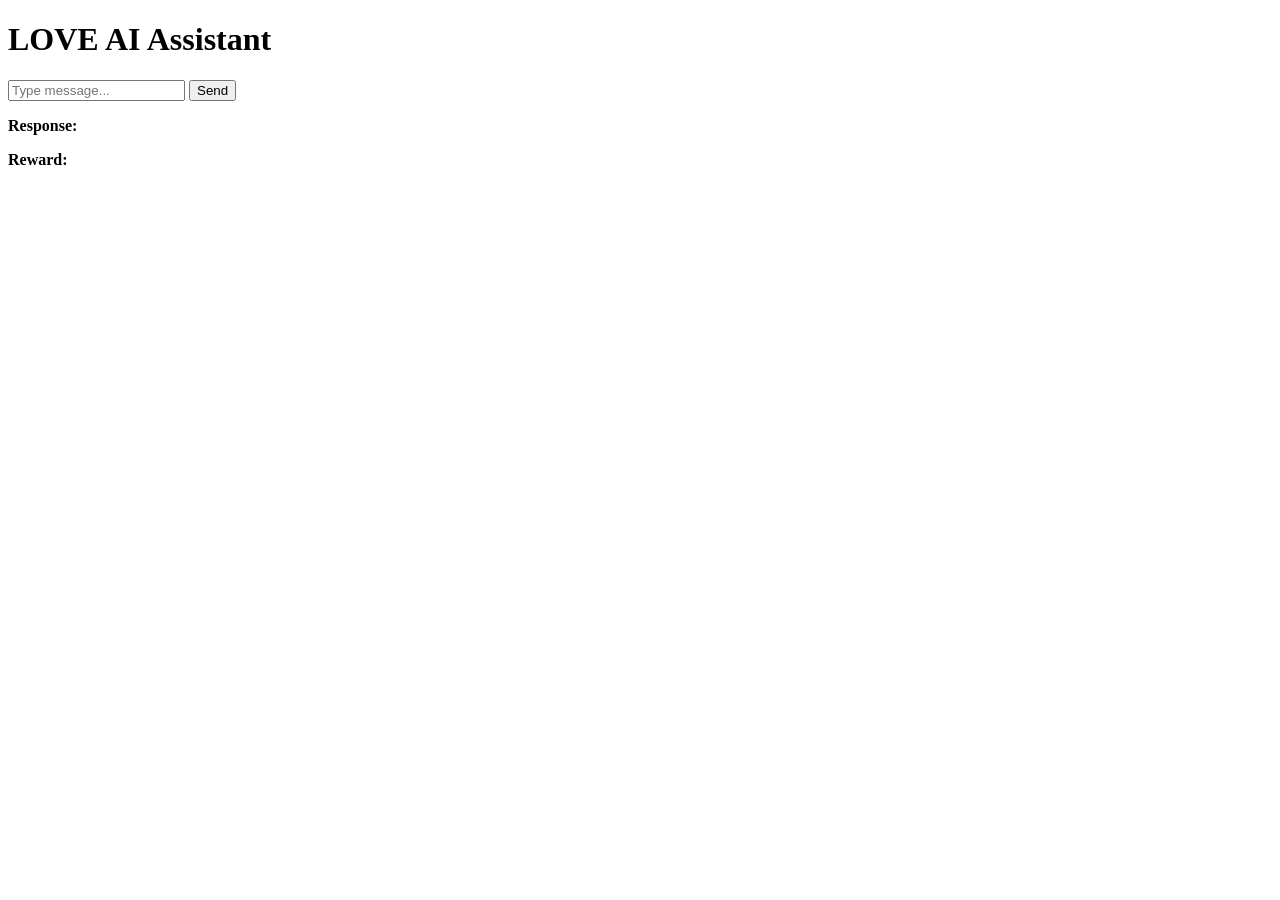
==== app/templates/index.html @ 78fb0951 "Final LOVE vH submission" ====
<!DOCTYPE html>
<html>
<head>
    <title>LOVE AI Assistant</title>
</head>
<body>

<h1>LOVE AI Assistant</h1>

<input type="text" id="message" placeholder="Type message..." />
<button onclick="sendMessage()">Send</button>

<p><b>Response:</b> <span id="response"></span></p>
<p><b>Reward:</b> <span id="reward"></span></p>

<script>
async function sendMessage() {
    const message = document.getElementById("message").value;

    const res = await fetch("/chat", {
        method: "POST",
        headers: {
            "Content-Type": "application/json"
        },
        body: JSON.stringify({ message: message })
    });

    const data = await res.json();

    document.getElementById("response").innerText = data.response;
    document.getElementById("reward").innerText = data.reward;
}
</script>

</body>
</html>
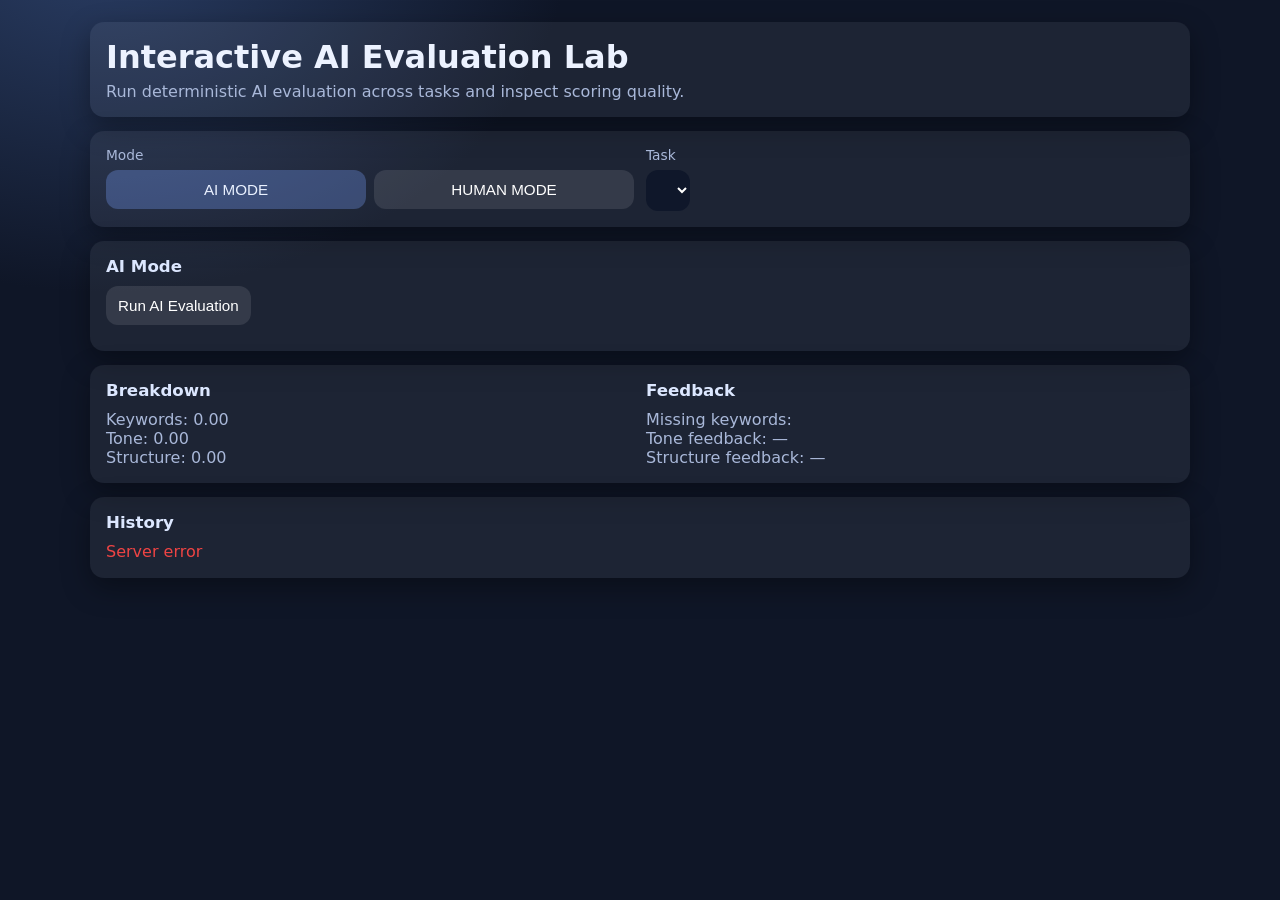
==== commit 19c3e312: "Fix API routes for deployment" ====
--- a/app/templates/index.html
+++ b/app/templates/index.html
@@ -1,36 +1,482 @@
 <!DOCTYPE html>
-<html>
+<html lang="en">
 <head>
-    <title>LOVE AI Assistant</title>
+    <meta charset="UTF-8" />
+    <meta name="viewport" content="width=device-width, initial-scale=1.0" />
+    <title>Interactive AI Evaluation Lab</title>
+    <style>
+        :root {
+            --bg-a: #0f1627;
+            --bg-b: #1a2539;
+            --card: rgba(255, 255, 255, 0.06);
+            --card-hover: rgba(255, 255, 255, 0.10);
+            --text: #ecf2ff;
+            --muted: #a9b8d9;
+            --accent: #7aa2ff;
+            --green: #22c55e;
+            --yellow: #f59e0b;
+            --red: #ef4444;
+            --shadow: 0 10px 28px rgba(0, 0, 0, 0.35);
+        }
+
+        * { box-sizing: border-box; }
+
+        body {
+            margin: 0;
+            min-height: 100vh;
+            font-family: Inter, system-ui, -apple-system, Segoe UI, Roboto, sans-serif;
+            color: var(--text);
+            background:
+                radial-gradient(900px 700px at 8% -8%, #2b3f67 0%, var(--bg-a) 52%),
+                linear-gradient(130deg, var(--bg-a), var(--bg-b));
+            padding: 22px;
+        }
+
+        .wrap { max-width: 1100px; margin: 0 auto; display: grid; gap: 14px; }
+
+        .card {
+            background: var(--card);
+            border-radius: 14px;
+            box-shadow: var(--shadow);
+            padding: 16px;
+            transition: transform .24s ease, box-shadow .24s ease, background .24s ease;
+        }
+        .card:hover {
+            transform: translateY(-2px);
+            box-shadow: 0 14px 34px rgba(0, 0, 0, 0.4);
+            background: var(--card-hover);
+        }
+
+        .title { margin: 0; font-size: 2rem; font-weight: 700; }
+        .subtitle { margin-top: 6px; color: var(--muted); }
+
+        .grid-2 { display: grid; grid-template-columns: 1fr 1fr; gap: 12px; }
+        @media (max-width: 900px) { .grid-2 { grid-template-columns: 1fr; } }
+
+        label { display: block; color: var(--muted); margin-bottom: 7px; font-size: .86rem; }
+        .mode-row { display: flex; gap: 8px; }
+
+        button, select, input {
+            border: 0;
+            border-radius: 12px;
+            padding: 11px 12px;
+            color: #ffffff;
+            background: rgba(255, 255, 255, 0.10);
+            font-size: .95rem;
+            transition: transform .22s ease, background .22s ease, opacity .22s ease;
+        }
+
+        select,
+        select option {
+            background: #0f172a;
+            color: #ffffff;
+        }
+
+        button, select, .scenario-card { cursor: pointer; }
+        input { cursor: text; }
+        button:disabled { cursor: not-allowed; opacity: .6; transform: none !important; }
+
+        button:hover, .mode-btn:hover {
+            transform: scale(1.02);
+            background: rgba(255, 255, 255, 0.16);
+        }
+
+        .mode-btn { flex: 1; }
+        .mode-btn.active {
+            background: rgba(122, 162, 255, 0.30);
+            color: #eaf1ff;
+        }
+
+        .section-head { margin: 0 0 10px; color: #dce7ff; font-size: 1.04rem; }
+        .helper { opacity: .6; font-size: .86rem; margin-top: 8px; }
+
+        .scenario-box {
+            margin-top: 8px;
+            background: rgba(15, 23, 42, 0.72);
+            border-radius: 12px;
+            padding: 11px;
+            line-height: 1.45;
+            color: #dbe6ff;
+        }
+
+        .scenario-grid {
+            margin-top: 10px;
+            display: grid;
+            grid-template-columns: repeat(auto-fill, minmax(260px, 1fr));
+            gap: 10px;
+        }
+
+        .scenario-card {
+            background: rgba(15, 23, 42, 0.72);
+            border-radius: 12px;
+            padding: 10px;
+            transition: transform .22s ease, box-shadow .22s ease;
+            animation: fadeIn .25s ease;
+        }
+        .scenario-card:hover {
+            transform: translateY(-2px);
+            box-shadow: 0 10px 22px rgba(0, 0, 0, 0.35);
+        }
+
+        .response-text {
+            margin-top: 6px;
+            line-height: 1.55;
+            min-height: 64px;
+            white-space: pre-wrap;
+        }
+
+        .meta-row {
+            margin-top: 8px;
+            display: flex;
+            justify-content: space-between;
+            align-items: center;
+            gap: 8px;
+            color: var(--muted);
+        }
+
+        .single-result {
+            background: rgba(15, 23, 42, 0.72);
+            border-radius: 12px;
+            padding: 12px;
+            line-height: 1.55;
+            animation: fadeIn .25s ease;
+        }
+
+        .muted { color: var(--muted); }
+        .list { margin: 0; padding-left: 18px; }
+
+        .history { max-height: 220px; overflow: auto; display: grid; gap: 8px; }
+        .history-item {
+            background: rgba(15, 23, 42, 0.72);
+            border-radius: 10px;
+            padding: 8px;
+            font-size: .92rem;
+            animation: fadeIn .24s ease;
+        }
+
+        .hidden { display: none !important; }
+        .error { color: var(--red); min-height: 20px; }
+
+        .loader { display: inline-flex; align-items: center; gap: 6px; color: var(--muted); }
+        .dot {
+            width: 6px;
+            height: 6px;
+            border-radius: 50%;
+            background: var(--accent);
+            animation: pulse 1s infinite ease-in-out;
+        }
+        .dot:nth-child(2) { animation-delay: .15s; }
+        .dot:nth-child(3) { animation-delay: .3s; }
+
+        @keyframes pulse {
+            0%, 100% { opacity: .25; transform: translateY(0); }
+            50% { opacity: 1; transform: translateY(-2px); }
+        }
+        @keyframes fadeIn {
+            from { opacity: 0; transform: translateY(4px); }
+            to { opacity: 1; transform: translateY(0); }
+        }
+    </style>
 </head>
 <body>
-
-<h1>LOVE AI Assistant</h1>
-
-<input type="text" id="message" placeholder="Type message..." />
-<button onclick="sendMessage()">Send</button>
-
-<p><b>Response:</b> <span id="response"></span></p>
-<p><b>Reward:</b> <span id="reward"></span></p>
-
-<script>
-async function sendMessage() {
-    const message = document.getElementById("message").value;
-
-    const res = await fetch("/chat", {
-        method: "POST",
-        headers: {
-            "Content-Type": "application/json"
-        },
-        body: JSON.stringify({ message: message })
-    });
-
-    const data = await res.json();
-
-    document.getElementById("response").innerText = data.response;
-    document.getElementById("reward").innerText = data.reward;
-}
-</script>
-
+    <div class="wrap">
+        <section class="card">
+            <h1 class="title">Interactive AI Evaluation Lab</h1>
+            <div class="subtitle">Run deterministic AI evaluation across tasks and inspect scoring quality.</div>
+        </section>
+
+        <section class="card grid-2">
+            <div>
+                <label>Mode</label>
+                <div class="mode-row">
+                    <button id="modeAi" class="mode-btn active" type="button">AI MODE</button>
+                    <button id="modeHuman" class="mode-btn" type="button">HUMAN MODE</button>
+                </div>
+            </div>
+            <div>
+                <label for="taskSelect">Task</label>
+                <select id="taskSelect"></select>
+            </div>
+        </section>
+
+        <section id="aiView" class="card">
+            <h3 class="section-head">AI Mode</h3>
+            <button id="runAiBtn" type="button">Run AI Evaluation</button>
+            <div id="aiLoading" class="loader hidden" style="margin-top:8px;">
+                <span>Evaluating...</span><span class="dot"></span><span class="dot"></span><span class="dot"></span>
+            </div>
+            <div id="aiResults" class="scenario-grid"></div>
+        </section>
+
+        <section id="humanView" class="card hidden">
+            <h3 class="section-head">Human Mode</h3>
+            <div id="scenarioBox" class="scenario-box">Task context: —</div>
+            <label for="humanInput" style="margin-top:10px;">Describe your situation</label>
+            <input id="humanInput" type="text" placeholder="Describe your situation..." />
+            <div id="hintText" class="helper">Provide enough detail for a strong AI response.</div>
+            <button id="submitHumanBtn" type="button" style="margin-top:10px;">Generate AI Response</button>
+            <div id="humanLoading" class="loader hidden" style="margin-top:8px;">
+                <span>Evaluating...</span><span class="dot"></span><span class="dot"></span><span class="dot"></span>
+            </div>
+        </section>
+
+        <section id="resultPanel" class="card hidden">
+            <h3 class="section-head">AI Result</h3>
+            <div id="aiResponse" class="single-result"></div>
+            <div class="muted" style="margin-top:10px;">Score: <span id="aiScore">0.00</span></div>
+        </section>
+
+        <section class="card grid-2">
+            <div>
+                <h3 class="section-head">Breakdown</h3>
+                <div class="muted">Keywords: <span id="kwScore">0.00</span></div>
+                <div class="muted">Tone: <span id="toneScore">0.00</span></div>
+                <div class="muted">Structure: <span id="structureScore">0.00</span></div>
+            </div>
+            <div>
+                <h3 class="section-head">Feedback</h3>
+                <div class="muted">Missing keywords:</div>
+                <ul id="missingKeywords" class="list"></ul>
+                <div class="muted">Tone feedback: <span id="toneFeedback">—</span></div>
+                <div class="muted">Structure feedback: <span id="structureFeedback">—</span></div>
+            </div>
+        </section>
+
+        <section class="card">
+            <h3 class="section-head">History</h3>
+            <div id="history" class="history"></div>
+            <div id="errorBox" class="error"></div>
+        </section>
+    </div>
+
+    <script>
+        const modeAiBtn = document.getElementById("modeAi");
+        const modeHumanBtn = document.getElementById("modeHuman");
+        const taskSelect = document.getElementById("taskSelect");
+
+        const aiView = document.getElementById("aiView");
+        const humanView = document.getElementById("humanView");
+        const resultPanel = document.getElementById("resultPanel");
+
+        const runAiBtn = document.getElementById("runAiBtn");
+        const aiLoading = document.getElementById("aiLoading");
+        const aiResults = document.getElementById("aiResults");
+
+        const scenarioBox = document.getElementById("scenarioBox");
+        const humanInput = document.getElementById("humanInput");
+        const hintText = document.getElementById("hintText");
+        const submitHumanBtn = document.getElementById("submitHumanBtn");
+        const humanLoading = document.getElementById("humanLoading");
+
+        const aiResponse = document.getElementById("aiResponse");
+        const aiScore = document.getElementById("aiScore");
+
+        const kwScore = document.getElementById("kwScore");
+        const toneScore = document.getElementById("toneScore");
+        const structureScore = document.getElementById("structureScore");
+        const missingKeywords = document.getElementById("missingKeywords");
+        const toneFeedback = document.getElementById("toneFeedback");
+        const structureFeedback = document.getElementById("structureFeedback");
+
+        const history = document.getElementById("history");
+        const errorBox = document.getElementById("errorBox");
+
+        let mode = "ai";
+        let taskMap = {};
+
+        const HINTS = {
+            emotional_support: "Use emotional context and specific feelings.",
+            professional_reply: "Describe the professional scenario clearly.",
+            problem_solving: "Describe the problem symptoms and what you already tried.",
+            casual_conversation: "Write a natural social message for a friendly reply."
+        };
+
+        function clamp(v) {
+            const n = Number(v);
+            if (!Number.isFinite(n)) return 0;
+            return Math.max(0, Math.min(1, n));
+        }
+
+        function clearPanels() {
+            aiResults.innerHTML = "";
+            resultPanel.classList.add("hidden");
+            aiResponse.textContent = "";
+            aiScore.textContent = "0.00";
+            kwScore.textContent = "0.00";
+            toneScore.textContent = "0.00";
+            structureScore.textContent = "0.00";
+            missingKeywords.innerHTML = "";
+            toneFeedback.textContent = "—";
+            structureFeedback.textContent = "—";
+            errorBox.textContent = "";
+        }
+
+        function setMode(nextMode) {
+            mode = nextMode === "human" ? "human" : "ai";
+            modeAiBtn.classList.toggle("active", mode === "ai");
+            modeHumanBtn.classList.toggle("active", mode === "human");
+            aiView.classList.toggle("hidden", mode !== "ai");
+            humanView.classList.toggle("hidden", mode !== "human");
+            clearPanels();
+            refreshScenarioAndHint();
+        }
+
+        function refreshScenarioAndHint() {
+            const taskId = taskSelect.value;
+            const desc = taskMap[taskId] || "";
+            scenarioBox.textContent = `Task context: ${desc || taskId || "—"}`;
+            hintText.textContent = HINTS[taskId] || "Describe your situation clearly.";
+        }
+
+        function updateBreakdown(data) {
+            const b = data?.breakdown || {};
+            kwScore.textContent = clamp(b.keywords).toFixed(2);
+            toneScore.textContent = clamp(b.tone).toFixed(2);
+            structureScore.textContent = clamp(b.structure).toFixed(2);
+
+            const fb = data?.feedback || {};
+            const missing = Array.isArray(fb.missing_keywords)
+                ? fb.missing_keywords
+                : (Array.isArray(fb.missing) ? fb.missing : []);
+
+            missingKeywords.innerHTML = "";
+            if (missing.length === 0) {
+                const li = document.createElement("li");
+                li.textContent = "none";
+                missingKeywords.appendChild(li);
+            } else {
+                missing.forEach(m => {
+                    const li = document.createElement("li");
+                    li.textContent = String(m);
+                    missingKeywords.appendChild(li);
+                });
+            }
+
+            toneFeedback.textContent = String(fb.tone_feedback || fb.tone || "—");
+            structureFeedback.textContent = String(fb.structure_feedback || fb.structure || "—");
+        }
+
+        function addHistory(taskId, score) {
+            const item = document.createElement("div");
+            item.className = "history-item";
+            const prettyTask = String(taskId || "task").replaceAll("_", " ").replace(/\b\w/g, c => c.toUpperCase());
+            item.textContent = `${prettyTask} → Score: ${clamp(score).toFixed(2)}`;
+            history.prepend(item);
+        }
+
+        async function loadTasks() {
+            try {
+                const res = await fetch("/tasks");
+                if (!res.ok) throw new Error();
+                const tasks = await res.json();
+                taskSelect.innerHTML = "";
+                taskMap = {};
+                tasks.forEach(t => {
+                    const id = String(t?.id || "");
+                    if (!id) return;
+                    taskMap[id] = String(t?.description || "");
+                    const opt = document.createElement("option");
+                    opt.value = id;
+                    opt.textContent = id;
+                    taskSelect.appendChild(opt);
+                });
+                refreshScenarioAndHint();
+            } catch {
+                errorBox.textContent = "Server error";
+            }
+        }
+
+        async function runAiMode() {
+            clearPanels();
+            runAiBtn.disabled = true;
+            aiLoading.classList.remove("hidden");
+            try {
+                const res = await fetch("/chat", {
+                    method: "POST",
+                    headers: { "Content-Type": "application/json" },
+                    body: JSON.stringify({ message: "", task_id: taskSelect.value, mode: "ai" })
+                });
+                if (!res.ok) throw new Error();
+                const data = await res.json();
+                const results = Array.isArray(data?.results) ? data.results : [];
+
+                for (const r of results) {
+                    const card = document.createElement("div");
+                    card.className = "scenario-card";
+
+                    const query = document.createElement("div");
+                    query.className = "muted";
+                    query.textContent = `Query: ${String(r?.input || "")}`;
+
+                    const resp = document.createElement("div");
+                    resp.className = "response-text";
+                    resp.textContent = String(r?.response || "");
+
+                    const meta = document.createElement("div");
+                    meta.className = "meta-row";
+                    const score = document.createElement("span");
+                    score.textContent = `Score: ${clamp(r?.score).toFixed(2)}`;
+                    meta.append(score);
+
+                    card.append(query, resp, meta);
+                    aiResults.appendChild(card);
+                }
+            } catch {
+                errorBox.textContent = "Server error";
+            } finally {
+                aiLoading.classList.add("hidden");
+                runAiBtn.disabled = false;
+            }
+        }
+
+        async function runHumanMode() {
+            clearPanels();
+            const message = humanInput.value.trim();
+            if (!message) {
+                errorBox.textContent = "Server error";
+                return;
+            }
+
+            submitHumanBtn.disabled = true;
+            humanLoading.classList.remove("hidden");
+            try {
+                const res = await fetch("/chat", {
+                    method: "POST",
+                    headers: { "Content-Type": "application/json" },
+                    body: JSON.stringify({ message, task_id: taskSelect.value, mode: "human" })
+                });
+                if (!res.ok) throw new Error();
+                const data = await res.json();
+
+                resultPanel.classList.remove("hidden");
+                aiResponse.textContent = String(data?.ai_response || "");
+
+                const score = clamp(data?.ai_score ?? data?.reward ?? data?.score);
+                aiScore.textContent = score.toFixed(2);
+
+                updateBreakdown(data);
+                addHistory(taskSelect.value, score);
+            } catch {
+                errorBox.textContent = "Server error";
+            } finally {
+                humanLoading.classList.add("hidden");
+                submitHumanBtn.disabled = false;
+            }
+        }
+
+        modeAiBtn.addEventListener("click", () => setMode("ai"));
+        modeHumanBtn.addEventListener("click", () => setMode("human"));
+        runAiBtn.addEventListener("click", runAiMode);
+        submitHumanBtn.addEventListener("click", runHumanMode);
+        taskSelect.addEventListener("change", refreshScenarioAndHint);
+        humanInput.addEventListener("keydown", (e) => {
+            if (e.key === "Enter" && mode === "human" && !submitHumanBtn.disabled) {
+                runHumanMode();
+            }
+        });
+
+        setMode("ai");
+        loadTasks();
+    </script>
 </body>
-</html>+</html>
